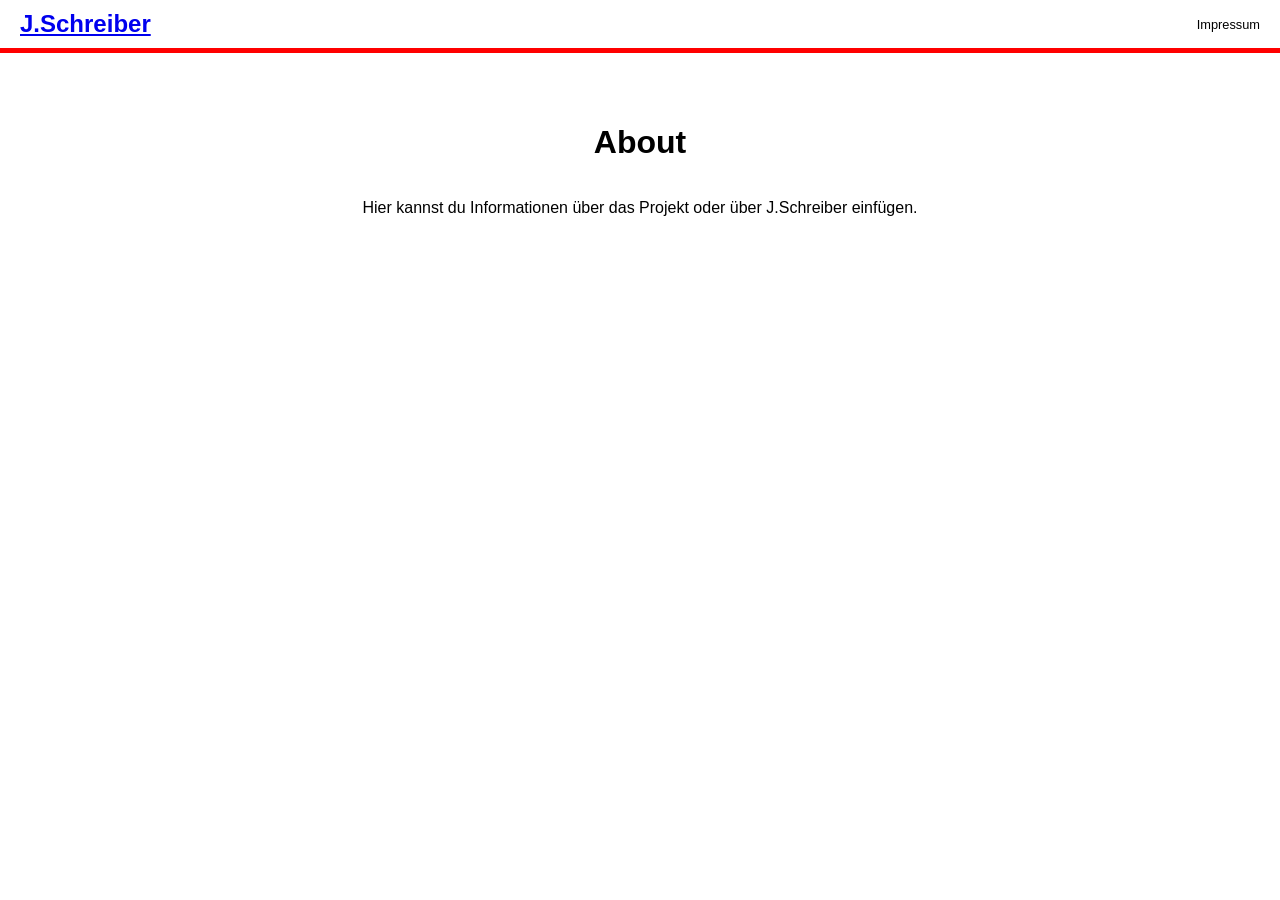
==== about.html @ 132113e1 "Add about.html with project information" ====
<!DOCTYPE html>
<html lang="de">
<head>
    <meta charset="UTF-8">
    <meta name="viewport" content="width=device-width, initial-scale=1.0">
    <title>About</title>
    <link rel="stylesheet" href="style.css">
</head>
<body>

<header>
    <div class="logo"><a href="index.html">J.Schreiber</a></div>
    <div class="impressum"><a href="impressum.html">Impressum</a></div>
</header>
<div class="red-bar"></div>

<main>
    <h1>About</h1>
    <p>Hier kannst du Informationen über das Projekt oder über J.Schreiber einfügen.</p>
</main>

</body>
</html>
---- style.css ----
/* Grundlayout */
body {
    margin: 0;
    font-family: Arial, sans-serif;
}

/* Header oben */
header {
    display: flex;
    justify-content: space-between;
    align-items: center;
    padding: 10px 20px;
}

header .logo {
    font-weight: bold;
    color: red;
    font-size: 1.5rem;
}

header .impressum a {
    font-size: 0.8rem;
    text-decoration: none;
    color: black;
}

/* Roter Balken unter Header */
.red-bar {
    width: 100%;
    height: 5px;
    background-color: red;
}

/* Hauptinhalt */
main {
    display: flex;
    flex-direction: column;
    align-items: center;
    margin-top: 50px;
}

main a {
    display: block;
    margin: 20px 0;
    text-decoration: none;
    color: black;
    font-size: 1.2rem;
    transition: color 0.3s;
}

main a:hover {
    color: red;
}

.highlight {
    font-weight: bold;
    font-size: 1.5rem;
    color: red;
}

/* Navigation-Leiste (About, Contact) */
.nav-links {
    display: flex;
    gap: 20px;
    margin-top: 20px;
}

.nav-links a {
    color: black;
    text-decoration: none;
    font-weight: bold;
    transition: color 0.3s;
}

.nav-links a:hover {
    color: red;
}
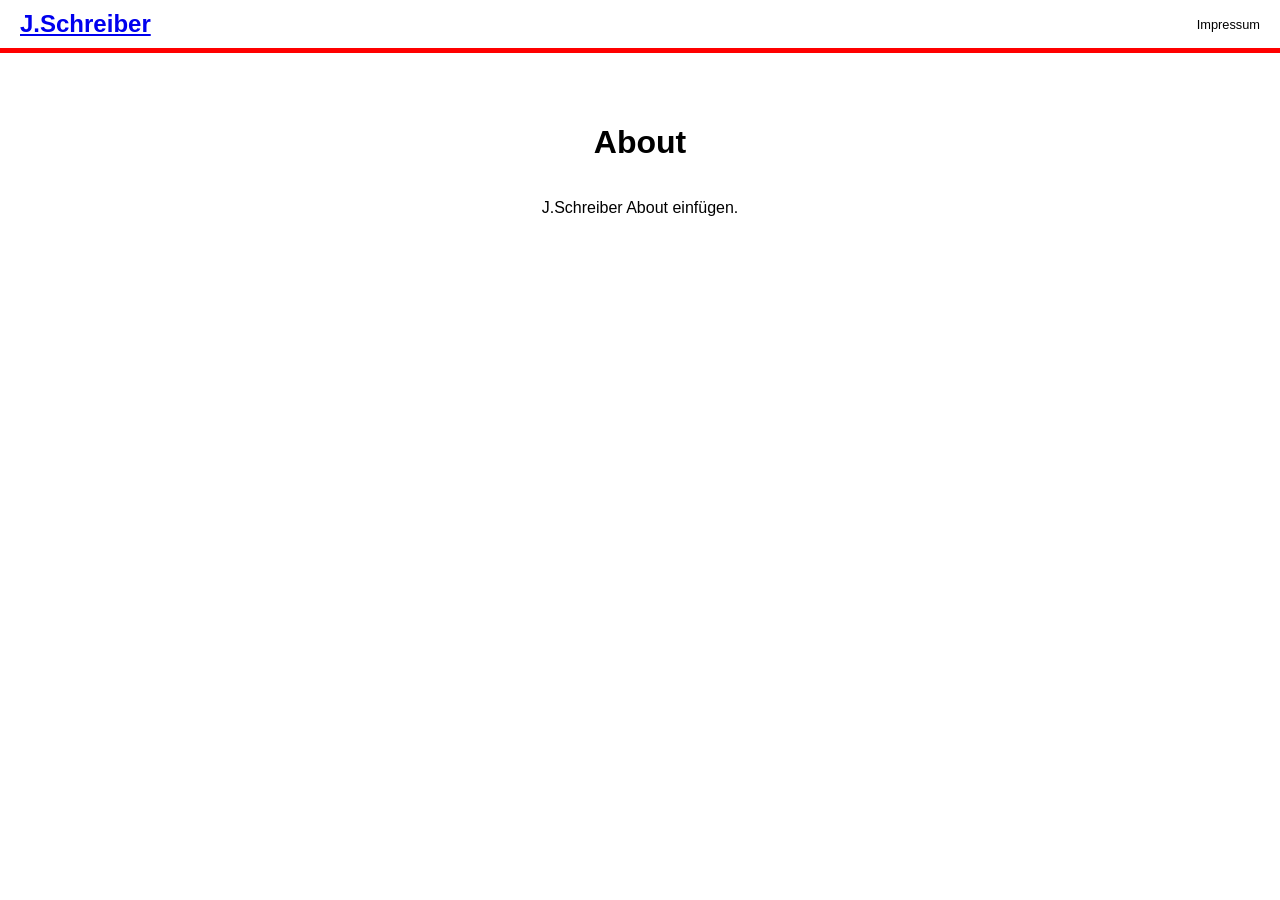
==== commit 172a4fdd: "Update about.html" ====
--- a/about.html
+++ b/about.html
@@ -16,7 +16,7 @@
 
 <main>
     <h1>About</h1>
-    <p>Hier kannst du Informationen über das Projekt oder über J.Schreiber einfügen.</p>
+    <p>J.Schreiber About einfügen.</p>
 </main>
 
 </body>
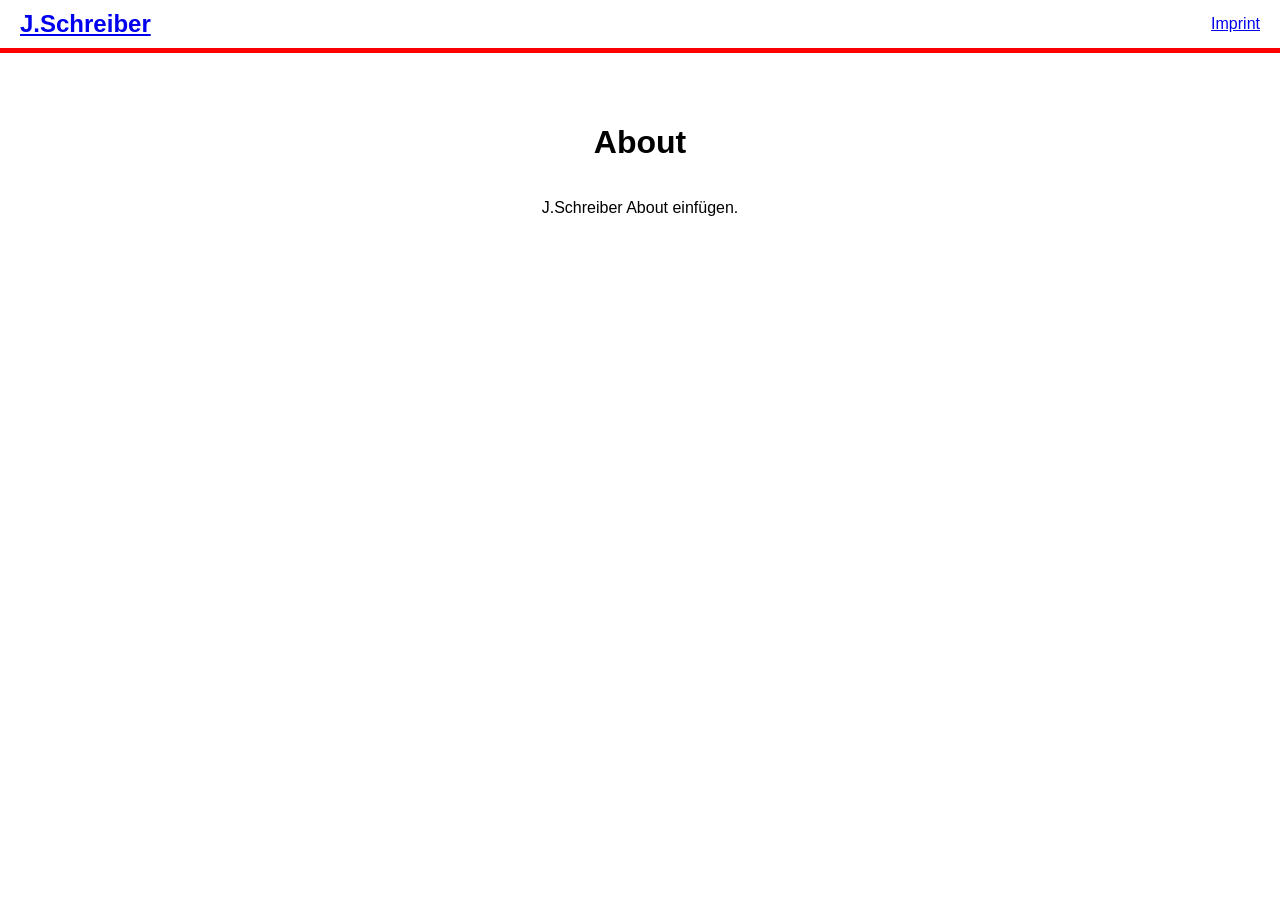
==== commit dd8ce28f: "Rename 'Impressum' link to 'Imprint'" ====
--- a/about.html
+++ b/about.html
@@ -10,7 +10,7 @@
 
 <header>
     <div class="logo"><a href="index.html">J.Schreiber</a></div>
-    <div class="impressum"><a href="impressum.html">Impressum</a></div>
+    <div class="imprint"><a href="imprint.html">Imprint</a></div>
 </header>
 <div class="red-bar"></div>
 
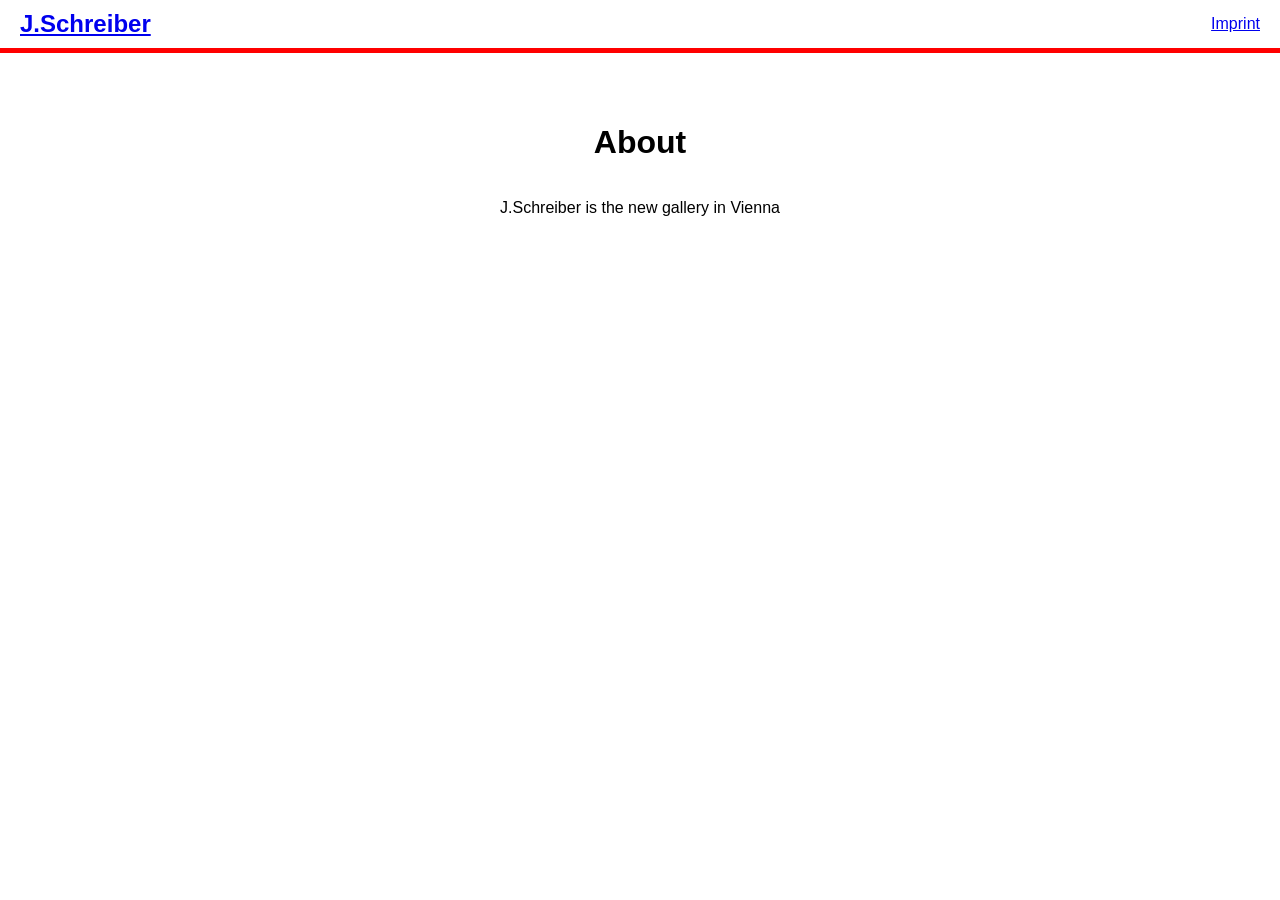
==== commit a1310967: "Update About section with new gallery information" ====
--- a/about.html
+++ b/about.html
@@ -16,7 +16,8 @@
 
 <main>
     <h1>About</h1>
-    <p>J.Schreiber About einfügen.</p>
+    <p> J.Schreiber is the new gallery in Vienna </p>
+    <p></p>
 </main>
 
 </body>
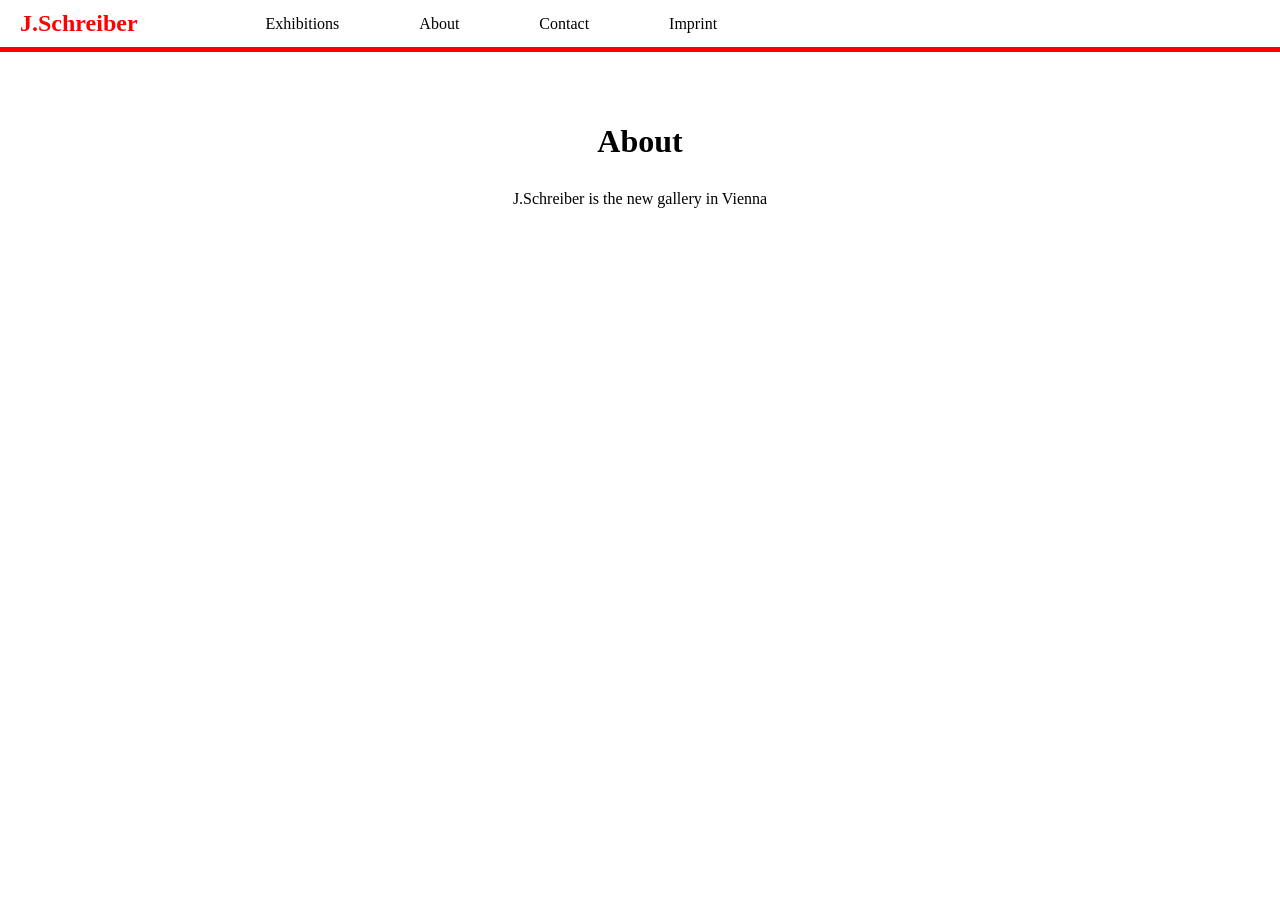
==== commit 1b88a11c: "Refactor header and navigation in about.html" ====
--- a/about.html
+++ b/about.html
@@ -7,11 +7,16 @@
     <link rel="stylesheet" href="style.css">
 </head>
 <body>
+ <header>
+        <h1 class="logo">J.Schreiber</h1>
 
-<header>
-    <div class="logo"><a href="index.html">J.Schreiber</a></div>
-    <div class="imprint"><a href="imprint.html">Imprint</a></div>
-</header>
+        <nav>
+            <a href="exhibitions.html">Exhibitions</a>
+            <a href="about.html">About</a>
+            <a href="contact.html">Contact</a>
+            <a href="imprint.html">Imprint</a>
+        </nav>
+    </header>
 <div class="red-bar"></div>
 
 <main>
--- a/style.css
+++ b/style.css
@@ -1,30 +1,42 @@
 /* Grundlayout */
 body {
     margin: 0;
-    font-family: Arial, sans-serif;
+    font-family: Times New Roman, Times, serif;
 }
 
-/* Header oben */
+/* Header */
 header {
     display: flex;
-    justify-content: space-between;
     align-items: center;
     padding: 10px 20px;
 }
 
-header .logo {
-    font-weight: bold;
+.logo {
+    margin: 0;
     color: red;
     font-size: 1.5rem;
+    font-weight: bold;
 }
 
-header .impressum a {
-    font-size: 0.8rem;
+/* Navigation */
+nav {
+    display: flex;
+    gap: 5rem;          /* Abstand zwischen den Menüpunkten */
+    margin-left: 8rem; /* Abstand vom Logo */
+}
+
+nav a {
     text-decoration: none;
     color: black;
+    font-size: 1rem;
+    transition: color 0.3s;
 }
 
-/* Roter Balken unter Header */
+nav a:hover {
+    color: red;
+}
+
+/* Roter Balken */
 .red-bar {
     width: 100%;
     height: 5px;
@@ -39,12 +51,19 @@
     margin-top: 50px;
 }
 
+main p,
+main address {
+    max-width: 700px;
+    text-align: center;
+    margin: 0.5rem 0;
+    font-style: normal;
+}
+
 main a {
     display: block;
     margin: 20px 0;
     text-decoration: none;
     color: black;
-    font-size: 1.2rem;
     transition: color 0.3s;
 }
 
@@ -52,26 +71,29 @@
     color: red;
 }
 
+/* Ausstellungshighlight */
 .highlight {
     font-weight: bold;
     font-size: 1.5rem;
     color: red;
+    text-align: center;
 }
 
-/* Navigation-Leiste (About, Contact) */
-.nav-links {
-    display: flex;
-    gap: 20px;
-    margin-top: 20px;
+/* Newsletter */
+.newsletter {
+    margin-top: 40px;
+    text-align: center;
 }
 
-.nav-links a {
-    color: black;
-    text-decoration: none;
-    font-weight: bold;
-    transition: color 0.3s;
+.newsletter form {
+    display: flex;
+    flex-direction: column;
+    gap: 10px;
+    margin-top: 10px;
 }
 
-.nav-links a:hover {
-    color: red;
+.newsletter input,
+.newsletter button {
+    padding: 8px;
+    font-size: 1rem;
 }
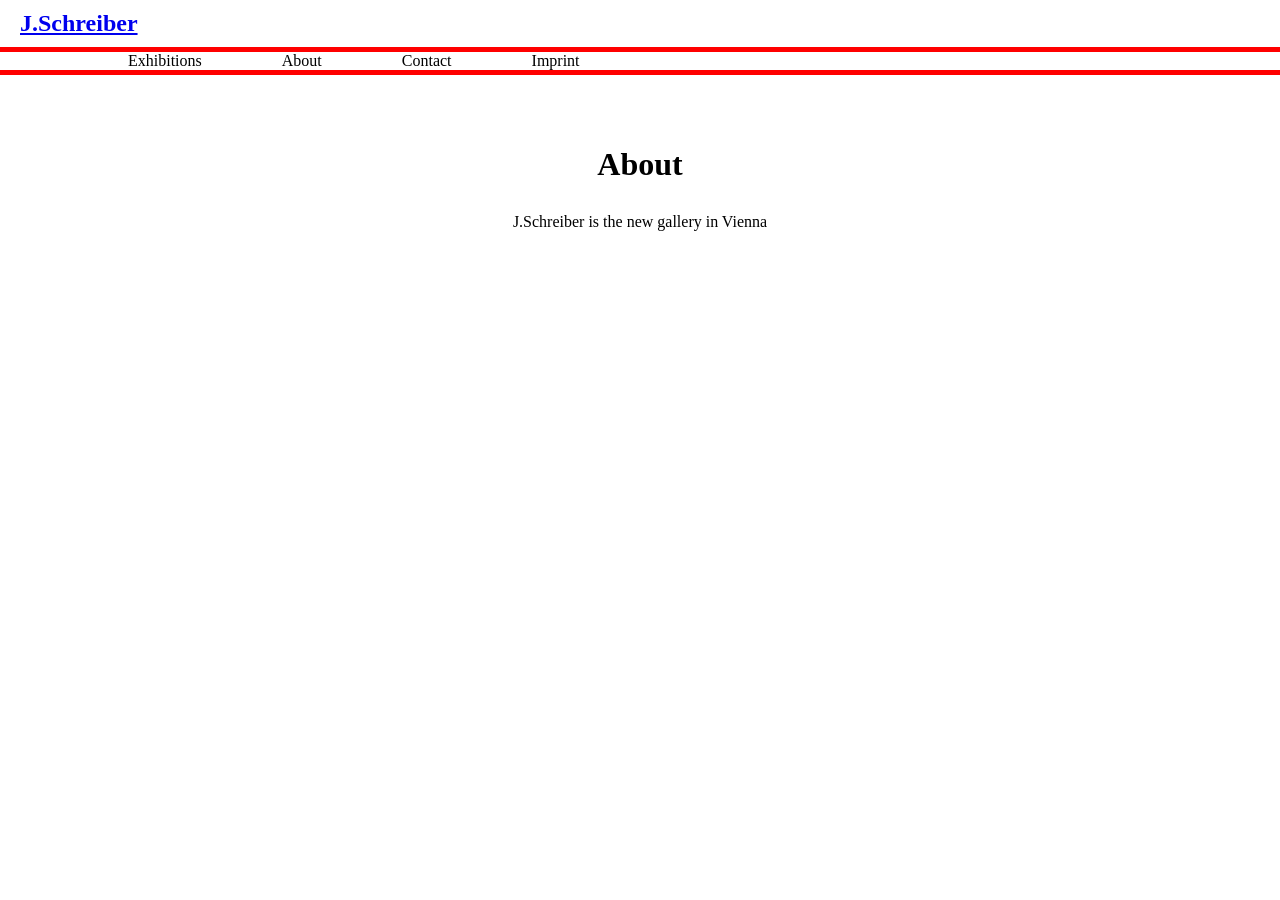
==== commit 64a5df52: "Replace logo header with link to homepage" ====
--- a/about.html
+++ b/about.html
@@ -8,7 +8,9 @@
 </head>
 <body>
  <header>
-        <h1 class="logo">J.Schreiber</h1>
+    <div class="logo"><a href="index.html">J.Schreiber</a></div>
+</header>
+<div class="red-bar"></div>
 
         <nav>
             <a href="exhibitions.html">Exhibitions</a>
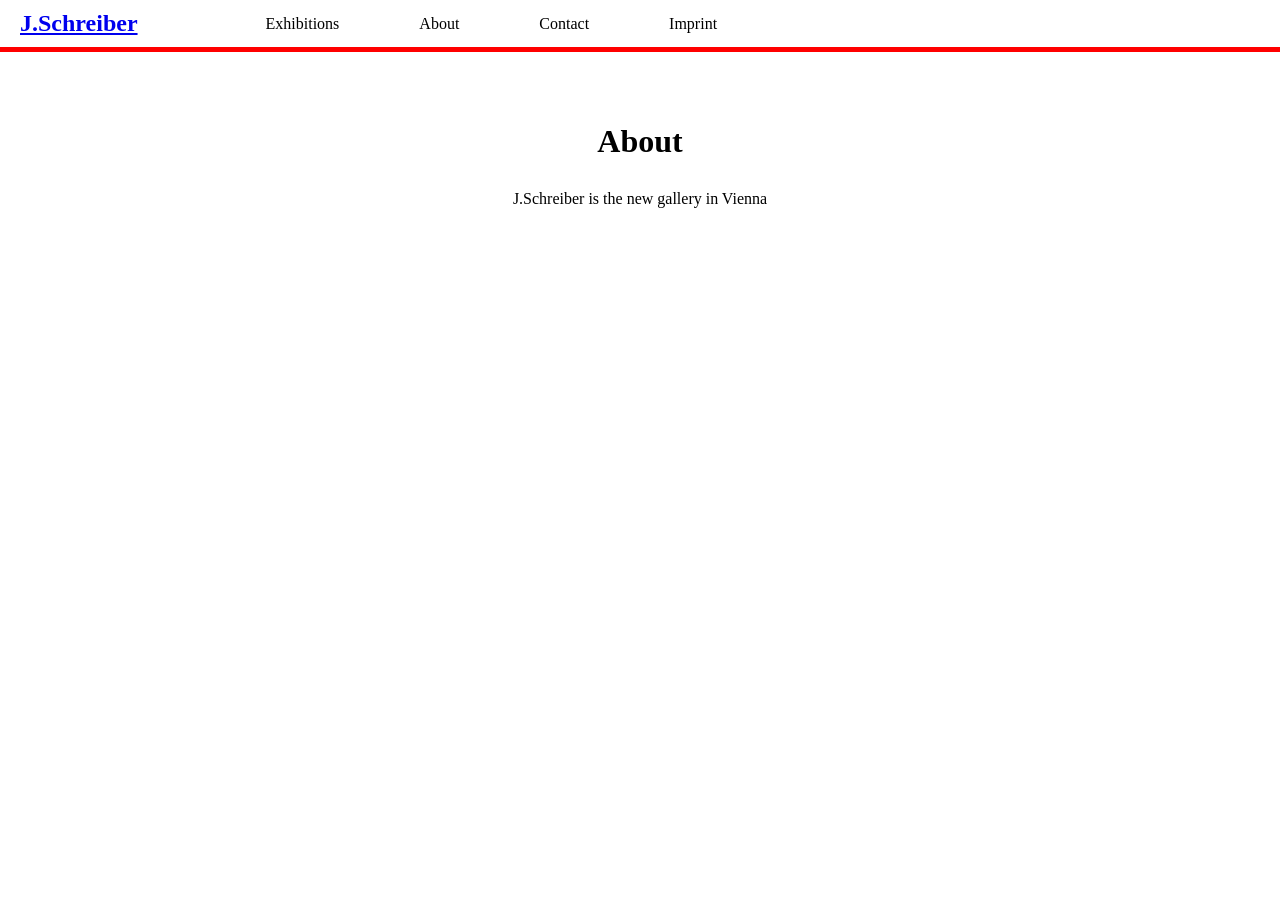
==== commit a996d097: "Fix HTML structure by adding navigation element" ====
--- a/about.html
+++ b/about.html
@@ -9,8 +9,7 @@
 <body>
  <header>
     <div class="logo"><a href="index.html">J.Schreiber</a></div>
-</header>
-<div class="red-bar"></div>
+
 
         <nav>
             <a href="exhibitions.html">Exhibitions</a>
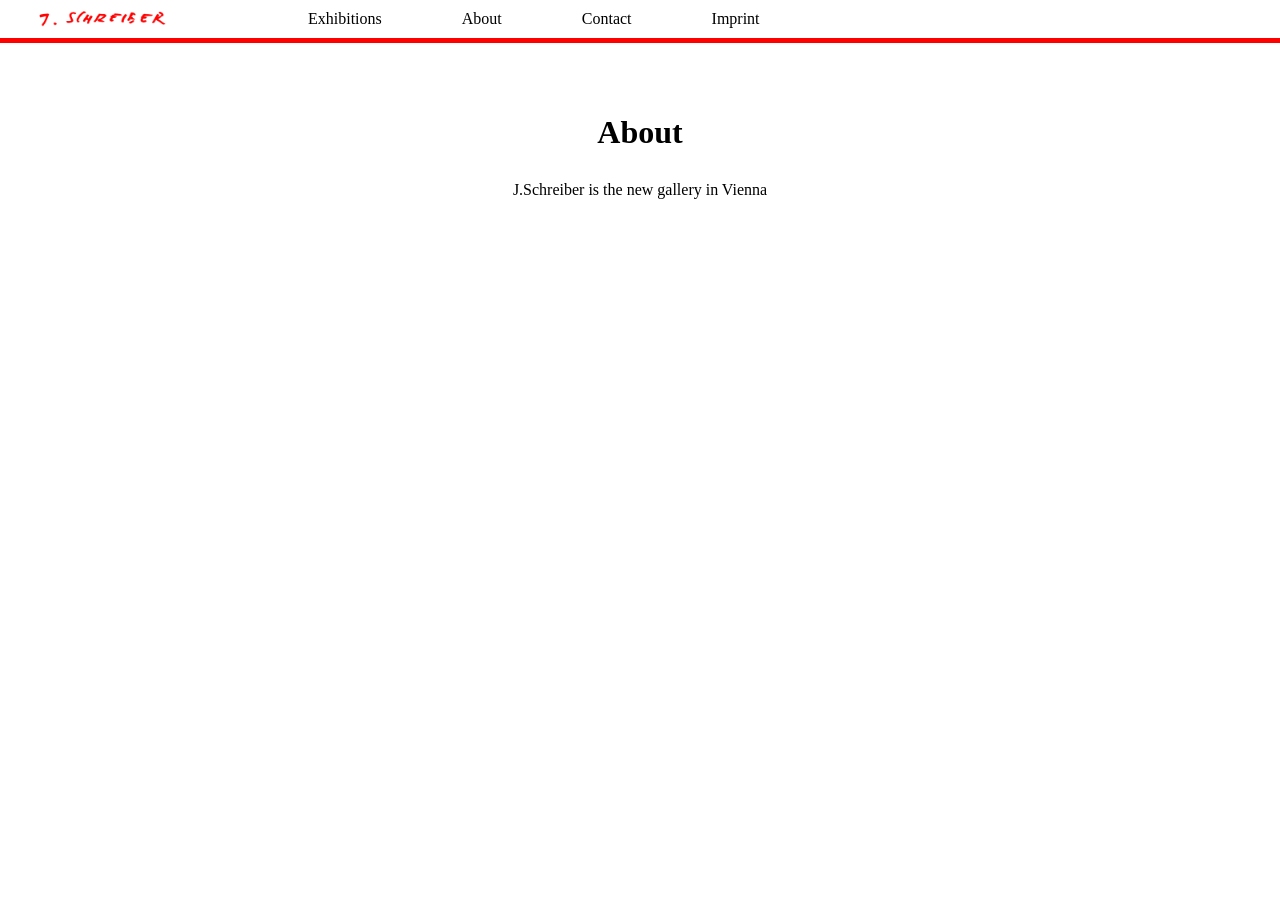
==== commit 0662d5dd: "logo changed" ====
--- a/about.html
+++ b/about.html
@@ -8,7 +8,7 @@
 </head>
 <body>
  <header>
-    <div class="logo"><a href="index.html">J.Schreiber</a></div>
+    <div class="logo"><a href="index.html"><img src="assets/J_Schreiber_Logo_freigestellt.png" alt="J.Schreiber"></a></div>
 
 
         <nav>
--- a/style.css
+++ b/style.css
@@ -1,10 +1,17 @@
-/* Grundlayout */
+/* ========================================
+   GRUNDLAYOUT
+   ======================================== */
+
 body {
     margin: 0;
     font-family: Times New Roman, Times, serif;
 }
 
-/* Header */
+
+/* ========================================
+   HEADER
+   ======================================== */
+
 header {
     display: flex;
     align-items: center;
@@ -13,16 +20,29 @@
 
 .logo {
     margin: 0;
-    color: red;
-    font-size: 1.5rem;
-    font-weight: bold;
-}
-
-/* Navigation */
+}
+
+.logo a {
+    display: block;
+    text-decoration: none;
+}
+
+.logo img {
+    display: block;
+    width: 160px;
+    height: auto;
+    filter: brightness(0) saturate(100%) invert(9%) sepia(100%) saturate(7496%) hue-rotate(2deg) brightness(102%) contrast(115%);
+}
+
+
+/* ========================================
+   NAVIGATION
+   ======================================== */
+
 nav {
     display: flex;
-    gap: 5rem;          /* Abstand zwischen den Menüpunkten */
-    margin-left: 8rem; /* Abstand vom Logo */
+    gap: 5rem;
+    margin-left: 8rem;
 }
 
 nav a {
@@ -36,19 +56,36 @@
     color: red;
 }
 
-/* Roter Balken */
+
+/* ========================================
+   ROTER BALKEN
+   ======================================== */
+
 .red-bar {
     width: 100%;
     height: 5px;
     background-color: red;
 }
 
-/* Hauptinhalt */
+
+/* ========================================
+   HAUPTINHALT
+   ======================================== */
+
 main {
     display: flex;
     flex-direction: column;
     align-items: center;
+    width: 100%;
     margin-top: 50px;
+}
+
+.home-logo {
+    display: block;
+    width: 240px;
+    height: auto;
+    margin-bottom: 20px;
+    filter: brightness(0) saturate(100%) invert(9%) sepia(100%) saturate(7496%) hue-rotate(2deg) brightness(102%) contrast(115%);
 }
 
 main p,
@@ -71,7 +108,11 @@
     color: red;
 }
 
-/* Ausstellungshighlight */
+
+/* ========================================
+   AUSSTELLUNGSHIGHLIGHT
+   ======================================== */
+
 .highlight {
     font-weight: bold;
     font-size: 1.5rem;
@@ -79,7 +120,11 @@
     text-align: center;
 }
 
-/* Newsletter */
+
+/* ========================================
+   NEWSLETTER
+   ======================================== */
+
 .newsletter {
     margin-top: 40px;
     text-align: center;
@@ -97,3 +142,532 @@
     padding: 8px;
     font-size: 1rem;
 }
+
+
+/* ========================================
+   GRÜNES BLINKEN
+   ======================================== */
+
+@keyframes greenBlink {
+
+    0%,
+    100% {
+        color: #00aa00;
+        text-shadow: 0 0 5px #00aa00;
+    }
+
+    50% {
+        color: #7fff7f;
+        text-shadow: 0 0 15px #7fff7f;
+    }
+
+}
+
+.stefan-highlight {
+    animation: greenBlink 1.2s infinite;
+    font-weight: bold;
+}
+
+
+/* ========================================
+   VIDEO-BEREICH
+   ======================================== */
+
+.video-background {
+    position: relative;
+    width: 100%;
+}
+
+
+/* ========================================
+   FIXIERTES VIDEO
+   ======================================== */
+
+.video-wall {
+    position: fixed;
+
+    top: 50%;
+    left: 50%;
+
+    transform: translate(-50%, -50%);
+
+    width: 70vw;
+    height: 70vh;
+
+    z-index: 0;
+
+    overflow: hidden;
+
+    pointer-events: none;
+
+    display: flex;
+    justify-content: center;
+    align-items: center;
+}
+
+
+/* ========================================
+   VIDEO
+   ======================================== */
+
+.video-wall video {
+    display: block;
+
+    width: 100%;
+    height: 100%;
+
+    object-fit: contain;
+
+    margin: 0;
+    padding: 0;
+
+    pointer-events: none;
+
+    opacity: 0;
+
+    transition: opacity 0.3s ease;
+}
+
+
+/*
+ * Nur wenn das Video tatsächlich läuft,
+ * wird es sichtbar.
+ */
+
+.video-wall video.video-playing {
+    opacity: 1;
+}
+
+
+/* ========================================
+   PLAY-BUTTON FÜR BLOCKIERTES AUTOPLAY
+   ======================================== */
+
+.video-play-button {
+
+    position: absolute;
+
+    top: 50%;
+    left: 50%;
+
+    transform: translate(-50%, -50%);
+
+    width: 70px;
+    height: 70px;
+
+    border-radius: 50%;
+
+    border: 1px solid rgba(255, 255, 255, 0.8);
+
+    background: rgba(0, 0, 0, 0.55);
+
+    color: white;
+
+    font-size: 28px;
+
+    line-height: 1;
+
+    display: none;
+
+    align-items: center;
+    justify-content: center;
+
+    cursor: pointer;
+
+    z-index: 5;
+
+    pointer-events: auto;
+
+    padding: 0;
+
+}
+
+
+/*
+ * Button wird nur sichtbar,
+ * wenn Autoplay nicht funktioniert.
+ */
+
+.video-play-button.visible {
+    display: flex;
+}
+
+
+/*
+ * Hover auf Desktop
+ */
+
+.video-play-button:hover {
+    background: rgba(0, 0, 0, 0.8);
+
+    transform:
+        translate(-50%, -50%)
+        scale(1.08);
+}
+
+
+/* ========================================
+   BILDSTRECKE
+   ======================================== */
+
+.video-background .gallery {
+
+    position: relative;
+
+    z-index: 1;
+
+    width: 100%;
+
+    margin: 0;
+    padding: 0;
+}
+
+
+/* ========================================
+   BILDER
+   ======================================== */
+
+.video-background .gallery img {
+
+    display: block;
+
+    width: 50%;
+    height: auto;
+
+    margin: 0 0 50px 0;
+    padding: 0;
+
+    cursor: pointer;
+
+    opacity: 0.15;
+
+    transition:
+        opacity 0.3s ease;
+}
+
+
+/*
+ * Desktop:
+ * Bild wird bei Hover vollständig sichtbar.
+ */
+
+.video-background .gallery img:hover {
+
+    opacity: 1;
+
+}
+
+
+/*
+ * Mobile:
+ * touch-active wird per JavaScript gesetzt.
+ */
+
+.video-background .gallery img.touch-active {
+
+    opacity: 1;
+
+}
+
+
+/* ========================================
+   LETZTES BILD
+   ======================================== */
+
+.video-background .gallery img:last-child {
+
+    margin-bottom: 0;
+
+}
+
+
+/* ========================================
+   ANKÜNDIGUNGSBILD
+   ======================================== */
+
+.announcement-image {
+
+    display: block;
+
+    width: 100%;
+    height: auto;
+
+    margin: 0;
+    padding: 0;
+
+    cursor: pointer;
+
+}
+
+
+/* ========================================
+   TEXT NACH DER GALERIE
+   ======================================== */
+
+.announcement {
+
+    padding: 40px 20px 80px;
+
+}
+
+.announcement h2 {
+
+    margin-top: 0;
+
+}
+
+.announcement p {
+
+    margin: 0 0 10px;
+
+}
+
+
+/* ========================================
+   LIGHTBOX
+   ======================================== */
+
+.lightbox {
+
+    position: fixed;
+
+    inset: 0;
+
+    width: 100%;
+    height: 100%;
+
+    background: rgba(0, 0, 0, 0.92);
+
+    display: flex;
+
+    justify-content: center;
+    align-items: center;
+
+    visibility: hidden;
+
+    opacity: 0;
+
+    transition:
+        opacity 0.2s ease;
+
+    z-index: 1000;
+
+}
+
+
+.lightbox.active {
+
+    visibility: visible;
+
+    opacity: 1;
+
+}
+
+
+/* ========================================
+   LIGHTBOX BILD
+   ======================================== */
+
+.lightbox img {
+
+    display: block;
+
+    max-width: 92vw;
+    max-height: 92vh;
+
+    width: auto;
+    height: auto;
+
+    object-fit: contain;
+
+    opacity: 1;
+
+}
+
+
+/* ========================================
+   LIGHTBOX BUTTONS
+   ======================================== */
+
+.lightbox button {
+
+    position: absolute;
+
+    color: white;
+
+    background: rgba(0, 0, 0, 0.45);
+
+    border: none;
+
+    cursor: pointer;
+
+    z-index: 1001;
+
+    display: flex;
+
+    justify-content: center;
+    align-items: center;
+
+}
+
+
+.prev,
+.next {
+
+    top: 50%;
+
+    transform: translateY(-50%);
+
+    width: 50px;
+    height: 70px;
+
+    font-size: 32px;
+
+}
+
+
+.prev {
+
+    left: 20px;
+
+}
+
+
+.next {
+
+    right: 20px;
+
+}
+
+
+.close {
+
+    top: 20px;
+    right: 20px;
+
+    width: 50px;
+    height: 50px;
+
+    font-size: 32px;
+
+}
+
+
+.lightbox button:hover {
+
+    background:
+        rgba(0, 0, 0, 0.75);
+
+}
+
+
+/* ========================================
+   MOBILE
+   ======================================== */
+
+@media (max-width: 600px) {
+
+
+    header {
+
+        padding: 10px;
+
+    }
+
+
+    nav {
+
+        gap: 1rem;
+
+        margin-left: auto;
+
+    }
+
+
+    nav a {
+
+        font-size: 0.85rem;
+
+    }
+
+
+    /* ====================================
+       VIDEO AUF MOBILE
+       ==================================== */
+
+    .video-wall {
+
+        width: 90vw;
+
+        height: 60vh;
+
+    }
+
+
+    /*
+     * Playbutton auf Mobile etwas größer,
+     * damit er leicht mit dem Finger
+     * getroffen werden kann.
+     */
+
+    .video-play-button {
+
+        width: 64px;
+        height: 64px;
+
+        font-size: 25px;
+
+    }
+
+
+    /* ====================================
+       LIGHTBOX
+       ==================================== */
+
+    .lightbox img {
+
+        max-width: 94vw;
+
+        max-height: 90vh;
+
+    }
+
+
+    .prev,
+    .next {
+
+        width: 40px;
+        height: 55px;
+
+        font-size: 25px;
+
+    }
+
+
+    .prev {
+
+        left: 5px;
+
+    }
+
+
+    .next {
+
+        right: 5px;
+
+    }
+
+
+    .close {
+
+        top: 10px;
+        right: 10px;
+
+        width: 40px;
+        height: 40px;
+
+        font-size: 26px;
+
+    }
+
+}
